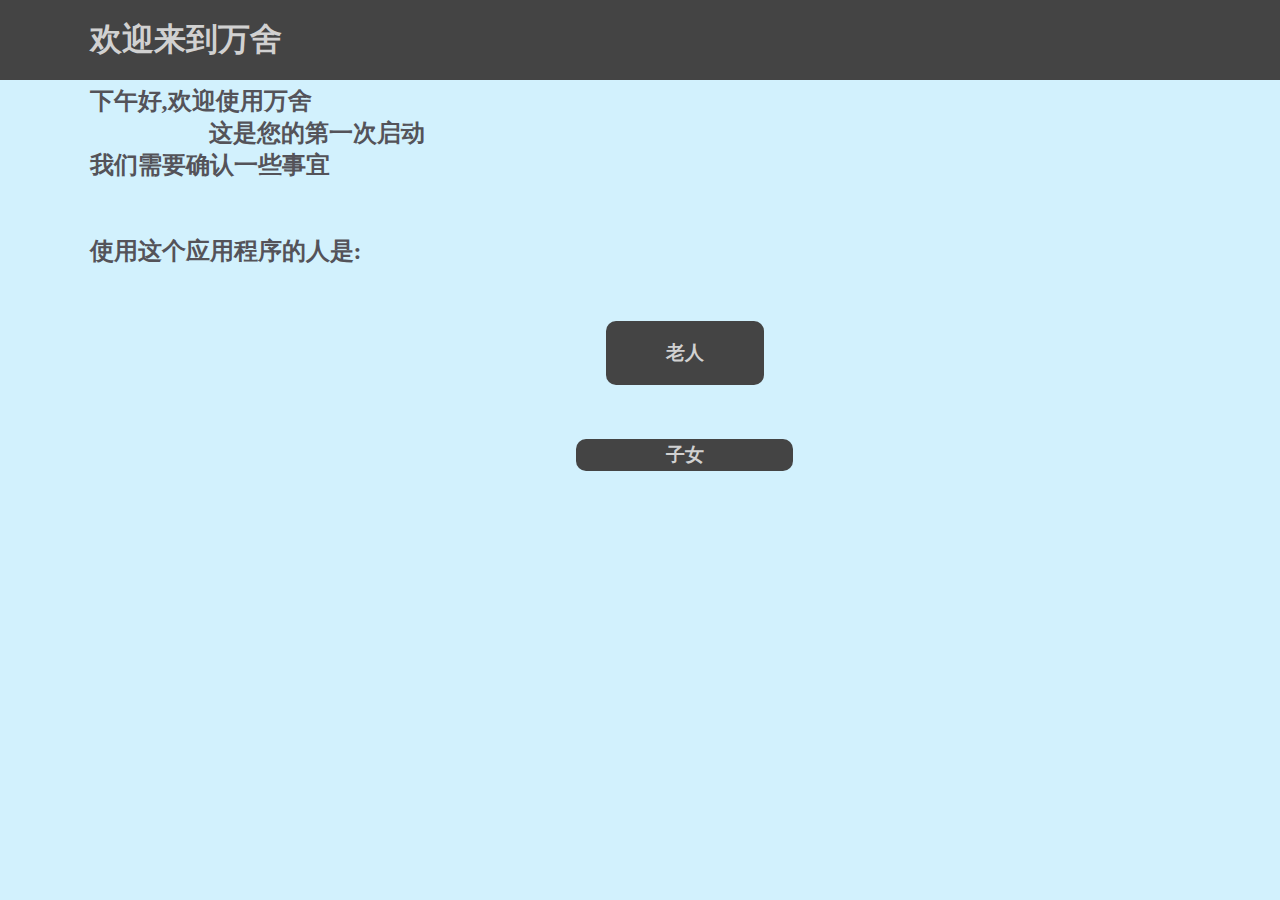
==== WanShe/Employee/index.html @ cff48710 "提交了同版式的员工界面" ====
<!DOCTYPE html>
<html lang="zh">

<head>
    <meta charset="UTF-8">
    <meta name="viewport" content="width=device-width, initial-scale=1.0">
    <title>万舍</title>

    <style>
        * {
            margin: 0;
            padding: 0;
        }

        html,
        body {
            background-color: white;
            color: #545359;
            font-family: "幼圆";
            display: flex;
            display: -webkit-flex;
            flex-direction: column;
            height: 100%;
            /* line-height: 3px; */
        }

        body span {}

        body .title {
            background-color: #444444;
            padding-left: 7%;
        }

        body .title span {
            color: #d1d1d1;
            margin: 0px 1px;
        }

        body .body {
            background-color: #d2f1fd;
            padding-top: 5px;
            padding-left: 7%;
            height: 100%;
        }

        body .body span {
            margin-top: 1px;
        }

        .Click_Block {
            display: flex;
            display: -webkit-flex;
            flex-direction: column;
            /* justify-content: center; */
            align-items: center;
            width: 100%;
            height: 10%;
            /* position: relative; */
        }

        .Click_Block div {
            display: flex;
            display: -webkit-flex;
            justify-content: center;
            align-items: center;
            background-color: #444444;
            border-radius: 10px;
        }

        .Click_Block a:nth-of-type(1) div {
            width: 30%;
            height: 10%;
            min-width: 158px;
            min-height: 64px;
        }

        .Click_Block a:nth-of-type(2) div {
            width: 40%;
            height: 5%;
            min-width: 217px;
            min-height: 32px;
        }

        .Click_Block a {
            text-decoration: none;
            color: #d1d1d1;
        }

        .Click_Block a:link {
            color: #d1d1d1;
        }

        .Click_Block a:hover {
            color: #d1d1d1;
        }

        .Click_Block a:visited {
            color: #d1d1d1;
        }

        .Click_Block a:active {
            color: #d1d1d1;
        }
    </style>
    <script>
        function Init(event) {
            var Time_Hours = new Date().getHours();
            var helloText = "您好";
            console.log(Time_Hours);
            if (Time_Hours > 0) {
                if (Time_Hours > 6) {
                    if (Time_Hours > 7) {
                        if (Time_Hours > 11) {
                            if (Time_Hours > 13) {
                                if (Time_Hours > 18) {
                                    if (Time_Hours > 22) {
                                        if (Time_Hours > 23) {
                                            helloText = "这里是十三月,32号,星期八,24点"
                                        } else {
                                            helloText = "很晚了,要睡觉了";
                                        }
                                    } else {
                                        helloText = "晚上好";
                                    }
                                } else {
                                    helloText = "下午好";
                                }
                            } else {
                                helloText = "中午好";
                            }
                        } else {
                            helloText = "早上好";
                        }
                    } else {
                        helloText = "早起是美好一天的开始";
                    }
                } else {
                    helloText = "现在时间太晚了,看手机对眼睛不好";
                }
            } else {
                helloText = "再努力一些,你就能时光倒流了";
            }
            document.getElementById('hello').innerText = helloText;
        }
    </script>
</head>

<body onload="Init()">
    <div class="title">
        <span>
            <h1>欢迎来到万舍</h1>
        </span>
    </div>
    <div class="body">
        <span>
            <h2>
                <span id="hello">你好</span>,欢迎使用万舍<br />
                <span style="padding-left: 10%;">这是您的第一次启动</span><br />
                我们需要确认一些事宜<br />
                <br /><br />
                使用这个应用程序的人是:<br />
                <br /><br />
            </h2>
        </span>
        <div class="Click_Block">
            <!-- 点击区域 -->
            <a href="#">
                <div>
                    <h3>老人</h3>
                </div>
            </a>
            <br /> <br /><br />
            <a href="#">
                <div>
                    <h3>子女</h3>
                </div>
            </a>
        </div>
    </div>
</body>

</html>
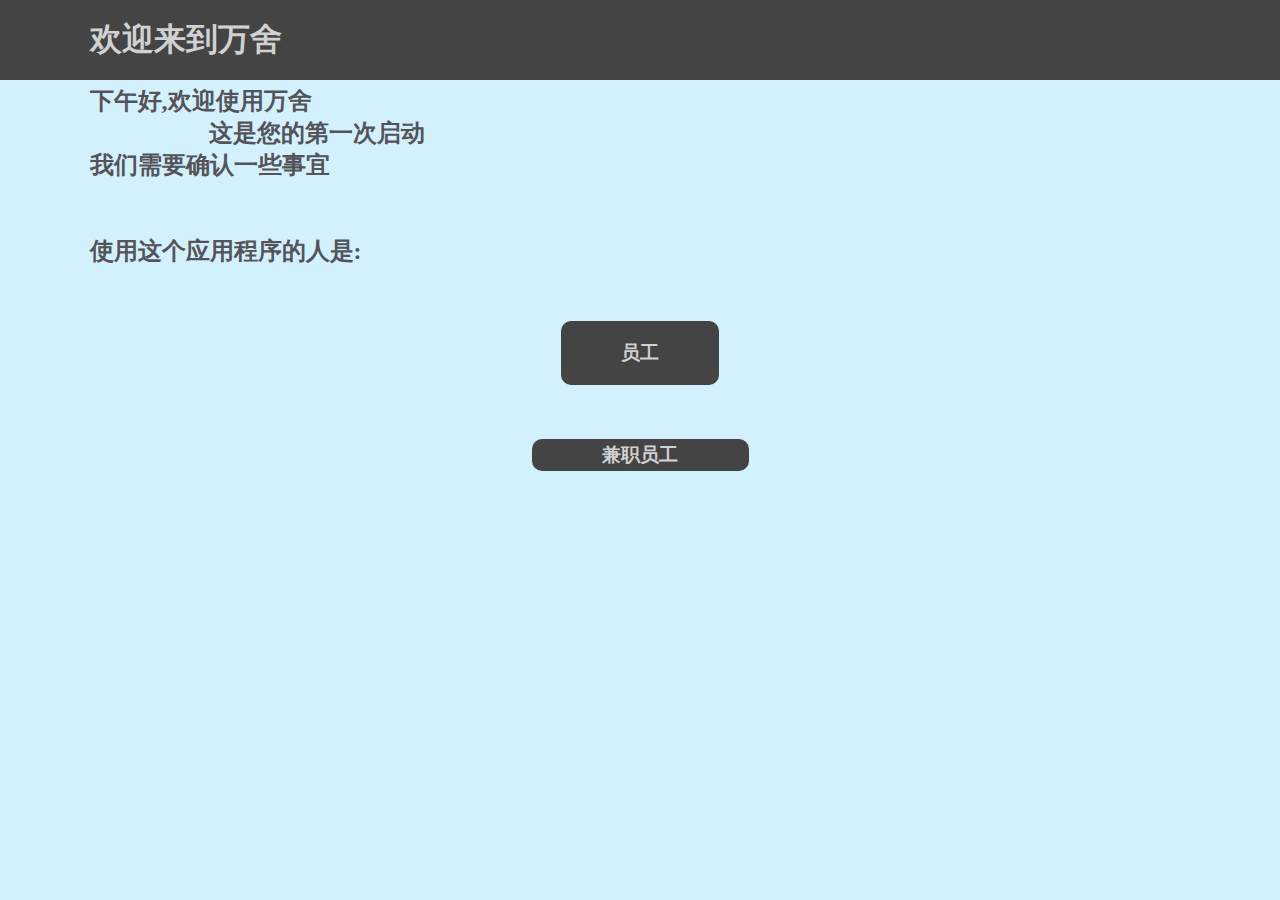
==== commit d5378feb: "分离了样式,脚本与内容" ====
--- a/WanShe/Employee/index.html
+++ b/WanShe/Employee/index.html
@@ -5,66 +5,26 @@
     <meta charset="UTF-8">
     <meta name="viewport" content="width=device-width, initial-scale=1.0">
     <title>万舍</title>
-
+    <link href="../Style/Basic.css" rel="stylesheet" type="text/css" />
+    <link href="../Style/font.css" rel="stylesheet" type="text/css" />
+    <link href="../Style/Div_Button.css" rel="stylesheet" type="text/css" />
     <style>
-        * {
-            margin: 0;
-            padding: 0;
+        html,
+        body {
+            color: #d1d1d1;
         }
 
-        html,
-        body {
-            background-color: white;
+        body .body h2 {
             color: #545359;
-            font-family: "幼圆";
-            display: flex;
-            display: -webkit-flex;
-            flex-direction: column;
-            height: 100%;
-            /* line-height: 3px; */
-        }
-
-        body span {}
-
-        body .title {
-            background-color: #444444;
-            padding-left: 7%;
-        }
-
-        body .title span {
-            color: #d1d1d1;
-            margin: 0px 1px;
-        }
-
-        body .body {
-            background-color: #d2f1fd;
-            padding-top: 5px;
-            padding-left: 7%;
-            height: 100%;
-        }
-
-        body .body span {
-            margin-top: 1px;
         }
 
         .Click_Block {
             display: flex;
             display: -webkit-flex;
             flex-direction: column;
-            /* justify-content: center; */
             align-items: center;
             width: 100%;
             height: 10%;
-            /* position: relative; */
-        }
-
-        .Click_Block div {
-            display: flex;
-            display: -webkit-flex;
-            justify-content: center;
-            align-items: center;
-            background-color: #444444;
-            border-radius: 10px;
         }
 
         .Click_Block a:nth-of-type(1) div {
@@ -79,11 +39,6 @@
             height: 5%;
             min-width: 217px;
             min-height: 32px;
-        }
-
-        .Click_Block a {
-            text-decoration: none;
-            color: #d1d1d1;
         }
 
         .Click_Block a:link {
@@ -101,57 +56,31 @@
         .Click_Block a:active {
             color: #d1d1d1;
         }
+
+        .Div_Button div {
+            background-color: #444444;
+        }
     </style>
+
+
+
+    <script src="../JavaScript/tool.js"></script>
     <script>
         function Init(event) {
-            var Time_Hours = new Date().getHours();
-            var helloText = "您好";
-            console.log(Time_Hours);
-            if (Time_Hours > 0) {
-                if (Time_Hours > 6) {
-                    if (Time_Hours > 7) {
-                        if (Time_Hours > 11) {
-                            if (Time_Hours > 13) {
-                                if (Time_Hours > 18) {
-                                    if (Time_Hours > 22) {
-                                        if (Time_Hours > 23) {
-                                            helloText = "这里是十三月,32号,星期八,24点"
-                                        } else {
-                                            helloText = "很晚了,要睡觉了";
-                                        }
-                                    } else {
-                                        helloText = "晚上好";
-                                    }
-                                } else {
-                                    helloText = "下午好";
-                                }
-                            } else {
-                                helloText = "中午好";
-                            }
-                        } else {
-                            helloText = "早上好";
-                        }
-                    } else {
-                        helloText = "早起是美好一天的开始";
-                    }
-                } else {
-                    helloText = "现在时间太晚了,看手机对眼睛不好";
-                }
-            } else {
-                helloText = "再努力一些,你就能时光倒流了";
-            }
-            document.getElementById('hello').innerText = helloText;
+            document.getElementById('hello').innerText = RegardsMag();
         }
     </script>
 </head>
 
 <body onload="Init()">
-    <div class="title">
+    <!-- 标题部分 -->
+    <div class="title" style="background-color: #444444;">
         <span>
             <h1>欢迎来到万舍</h1>
         </span>
     </div>
-    <div class="body">
+    <!-- 主体部分 -->
+    <div class="body" style="background-color: #d2f1fd;">
         <span>
             <h2>
                 <span id="hello">你好</span>,欢迎使用万舍<br />
@@ -164,15 +93,15 @@
         </span>
         <div class="Click_Block">
             <!-- 点击区域 -->
-            <a href="#">
+            <a class="Div_Button" href="#">
                 <div>
-                    <h3>老人</h3>
+                    <h3>员工</h3>
                 </div>
             </a>
             <br /> <br /><br />
-            <a href="#">
+            <a class="Div_Button" href="#">
                 <div>
-                    <h3>子女</h3>
+                    <h3>兼职员工</h3>
                 </div>
             </a>
         </div>
--- a/WanShe/Style/Basic.css
+++ b/WanShe/Style/Basic.css
@@ -0,0 +1,39 @@
+* {
+    margin: 0;
+    padding: 0;
+}
+
+html, body {
+    background-color: white;
+    color: #545359;
+    font-family: "YouYuan";
+    /* font-family: "幼圆"; */
+    display: flex;
+    display: -webkit-flex;
+    flex-direction: column;
+    height: 100%;
+    /* line-height: 3px; */
+}
+
+body .title {
+    background-color: #50c7f8;
+    padding-left: 7%;
+}
+
+body .title span {
+    margin: 0px 1px;
+}
+
+body .body {
+    background-color: #dafbe7;
+    padding-top: 5px;
+    height: 100%;
+}
+
+body .body h2 {
+    padding-left: 7%;
+}
+
+body .body span {
+    margin-top: 1px;
+}--- a/WanShe/Style/font.css
+++ b/WanShe/Style/font.css
@@ -0,0 +1,5 @@
+@font-face {
+    font-family: "YouYuan";
+    src: url("../assets/font/SIMYOU.eto");
+    src: url("../assets/font/SIMYOU.eto") format("woff"), url("../assets/font/SIMYOU.ttf") format("truetype"), url("../assets/font/SIMYOU.svg") format("svg");
+}--- a/WanShe/Style/Div_Button.css
+++ b/WanShe/Style/Div_Button.css
@@ -0,0 +1,14 @@
+.Div_Button {
+    text-decoration: none;
+    color: #545359;
+}
+
+.Div_Button div {
+    display: flex;
+    display: -webkit-flex;
+    justify-content: center;
+    align-items: center;
+    background-color: #50c7f8;
+    /* 圆角 */
+    border-radius: 10px;
+}